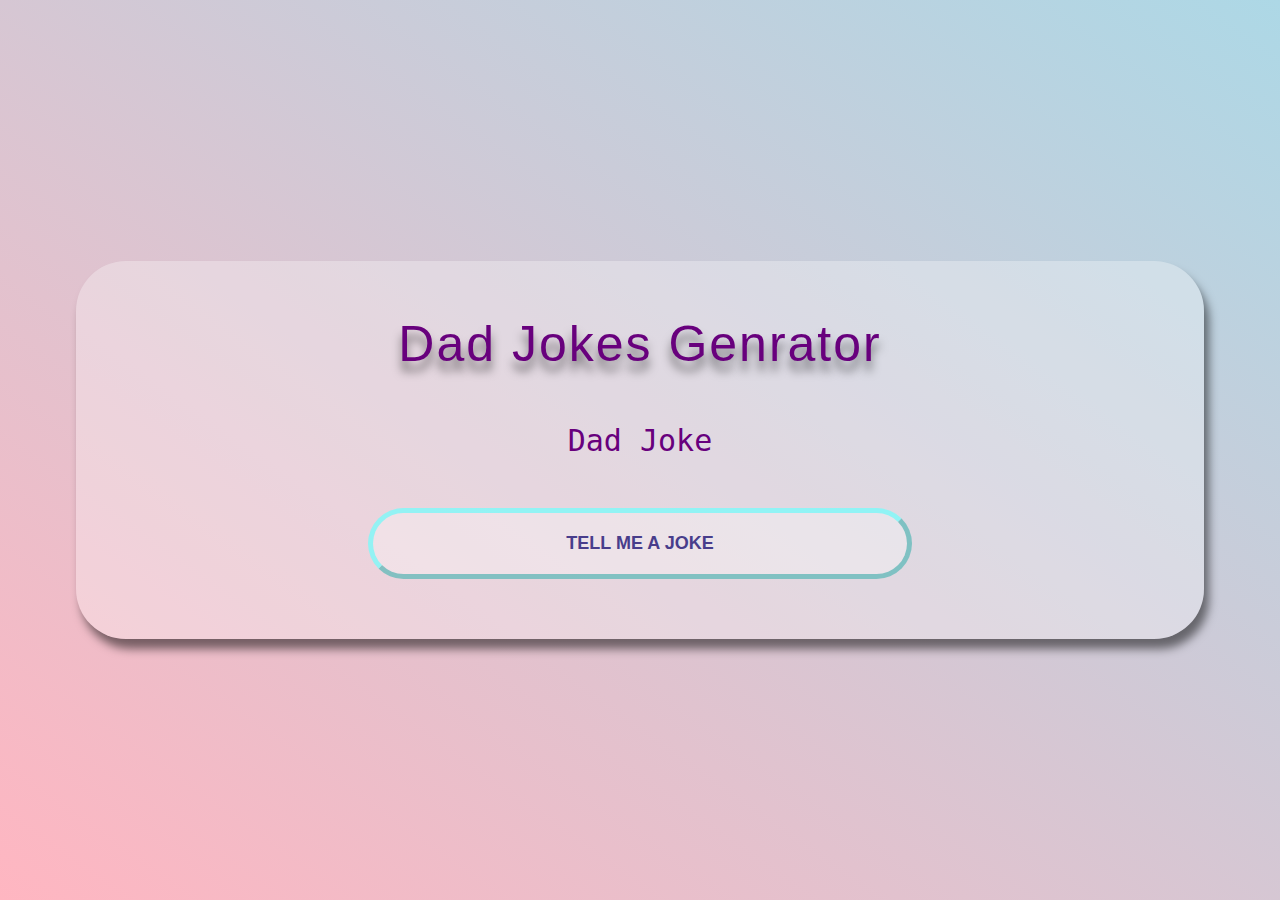
==== index.html @ 1444b858 "Add files via upload" ====
<!DOCTYPE html>

<html lang="en">
    <head>
        <!-- meta data to use charset of UTF-8, used for other users to know the familiar texts/characters -->
        <meta charset="UTF-8">
        <!-- forces to use the latest version of internet explorer i.e. Edge -->
        <meta http-equiv="X-UA-Compatible" content="IE=edge">
        <!-- Enables to use in smaller devices like mobile phones -->
        <meta name="viewport" content="width=device-width, initial-scale=1.0">
        <!-- Title of the document in the tab of the browser -->
        <title>Dad Jokes Generator</title>

        <!-- link to the css file in the head section -->
        <link rel="stylesheet" href="styles.css">
    </head>

    <body>
        <header>

        </header>
        
        
          
        <div class="container">
                    <h1 class="heading">Dad Jokes Genrator</h1>
                    <p class="joke" id="joke">Dad Joke</p>
                    <button class="btn" id="btn">Tell me a Joke</button>
                    
        </div>
         
        <!-- link to the JS file using <script> tag at the end of the body tag -->
        <script src="script.js"></script>
    </body>
</html>
---- styles.css ----
/* Body */
body{
    margin: 0;
    min-height: 100vh;
    font-family: monospace;
    /* Add gradient to the background */
    background: linear-gradient(to left bottom, lightblue, lightpink);
    /* Center all the elements in the body */
    display: flex;
    justify-content: center;
    align-items: center;
    
}

/* Container */
.container{
    background-color: rgba(255, 255, 255, 0.3);
    /* padding is inside the element unlike margin */
    padding: 20px;
    /* Shadow effect*/
    box-shadow: 5px 10px 10px rgba(0,0,0,.5);
    border-radius: 50px;
    width: 85%;
    text-align: center;
    color: rgb(104, 0, 125);
}

.heading{
    font-size: 50px;
    font-family: Impact, Haettenschweiler, 'Arial Narrow Bold', sans-serif;
    font-weight: 200;
    text-shadow: 0 10px 10px rgba(0,0,0,.5) ;
    letter-spacing: 2px;
}

.joke{
    font-size: 30px;
    font-weight: 500;
    margin: 50px;
}

.btn{
    width: 50%;
    font-size: 18px;
    font-weight: 700;
    border-radius: 50px;
    cursor: pointer;
    border-color: rgba(86, 254, 252, 0.6);
    border-width: 5px;
    padding: 20px;
    margin-bottom: 40px;
    background-color: rgba(255,255,255,0.3);
    text-transform: uppercase;
    color: darkslateblue;
}

/* Hover effect */
.btn:hover{
    background-color: aquamarine;
    box-shadow: 0 10px 4px rgba(0,0,0,.3);
    transition: all 300ms ease;
}
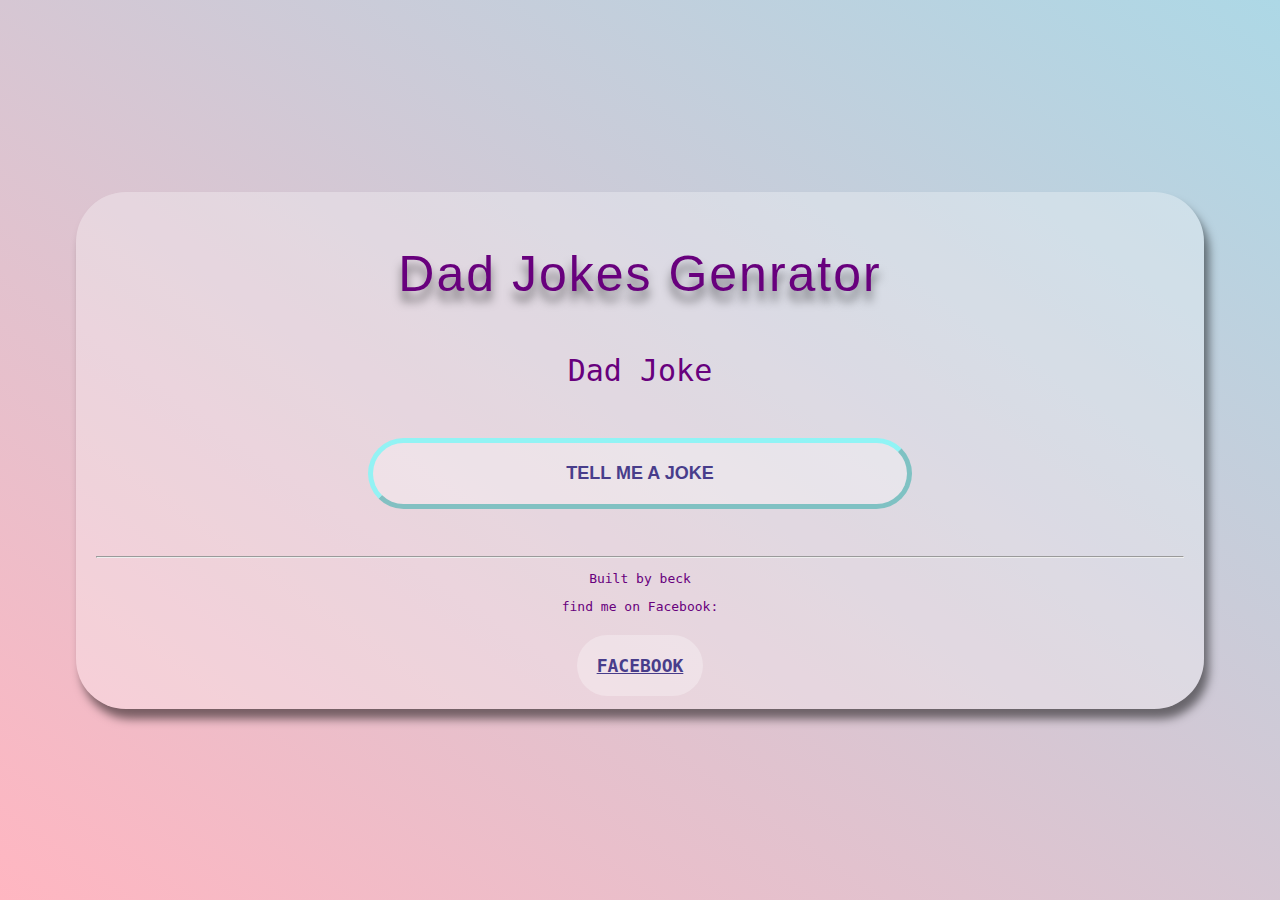
==== commit 2916de4d: "Update index.html" ====
--- a/index.html
+++ b/index.html
@@ -26,10 +26,23 @@
                     <h1 class="heading">Dad Jokes Genrator</h1>
                     <p class="joke" id="joke">Dad Joke</p>
                     <button class="btn" id="btn">Tell me a Joke</button>
+                    <hr>
+                    <section>
+                        <p>Built by beck</p>
+                        <p>find me on Facebook:</p>
+                        <br>
+                        <p>
+                            <a href="https://www.facebook.com/beck.tamang.10/"
+                            target="_blank" class="btn btn-primary btn-sm">facebook</a>
+                        </p>
+                    </section>
                     
         </div>
+
+        
+        
          
         <!-- link to the JS file using <script> tag at the end of the body tag -->
         <script src="script.js"></script>
     </body>
-</html>+</html>
